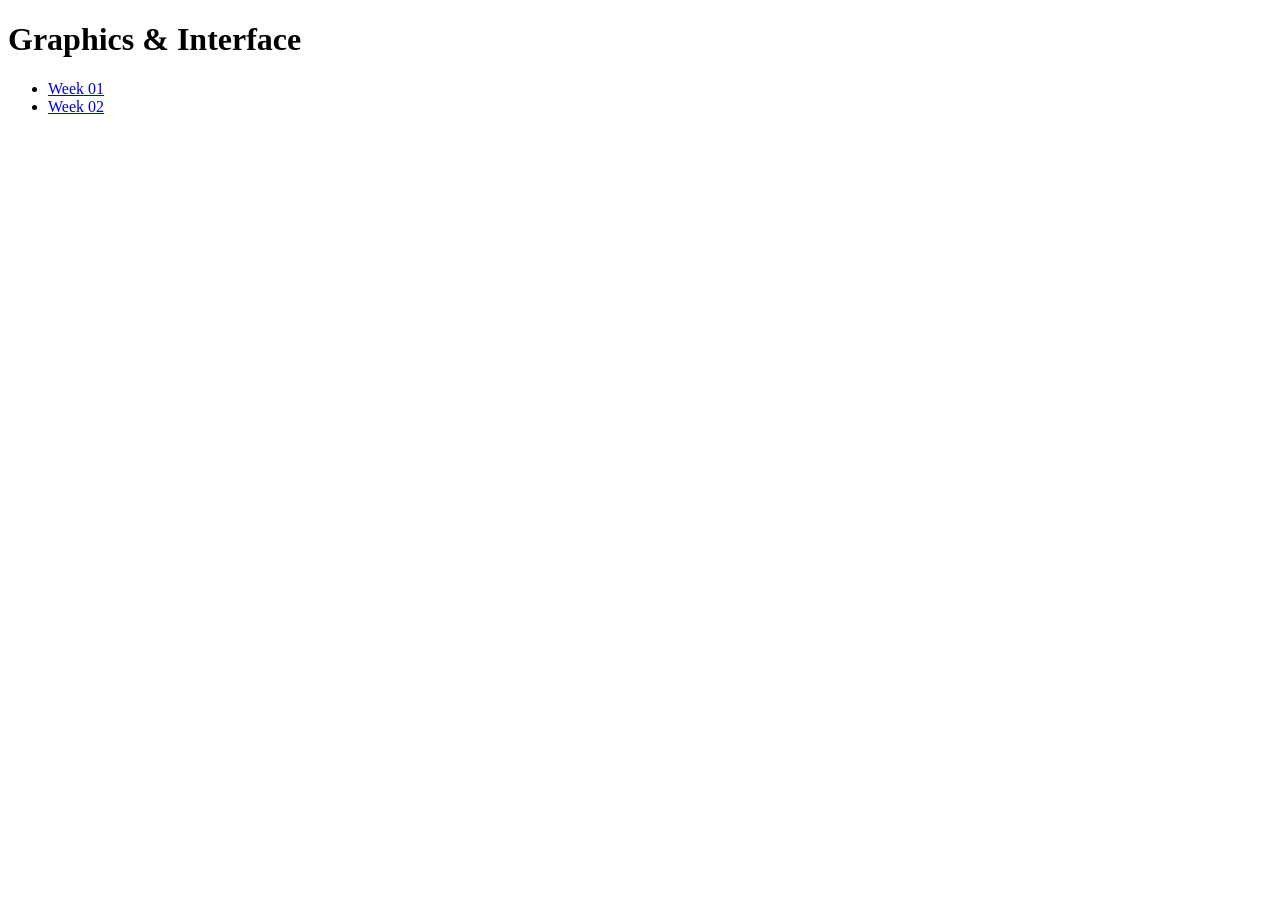
==== index.html @ 225eff64 "9" ====
<!DOCTYPE html>
<html>
<head>
<meta charset="utf-8">
<title>Graphics & Interface</title>
</head>
<body>
<h1>Graphics & Interface</h1>
<ul>
<li><a href="Week_01/index.html">Week 01</a></li>
<li><a href="Week_02/index.html">Week 02</a></li>
</ul>
</body>
</html>
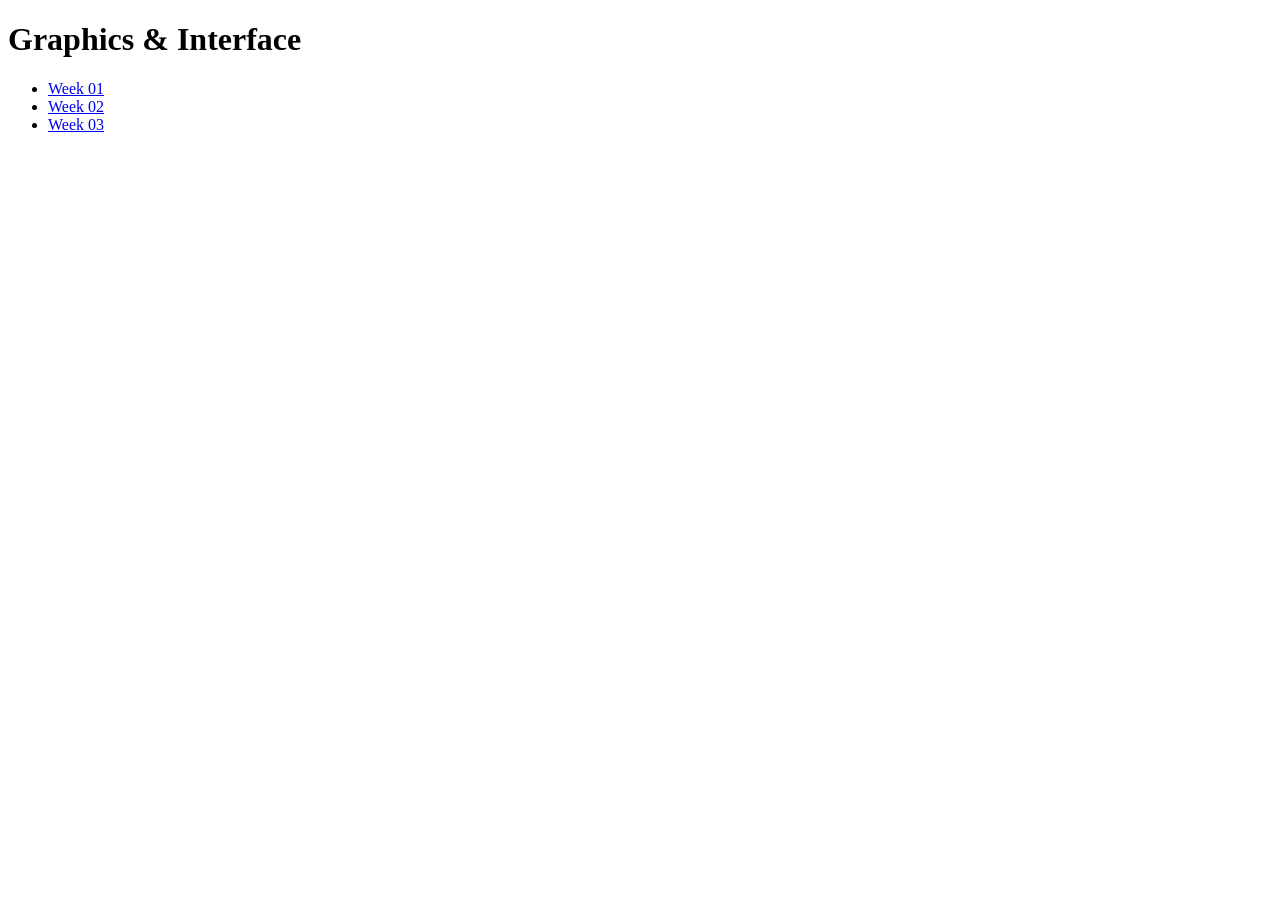
==== commit 3ce78bc0: "a" ====
--- a/index.html
+++ b/index.html
@@ -9,6 +9,7 @@
 <ul>
 <li><a href="Week_01/index.html">Week 01</a></li>
 <li><a href="Week_02/index.html">Week 02</a></li>
+<li><a href="Week_03/index.html">Week 03</a></li>
 </ul>
 </body>
 </html>
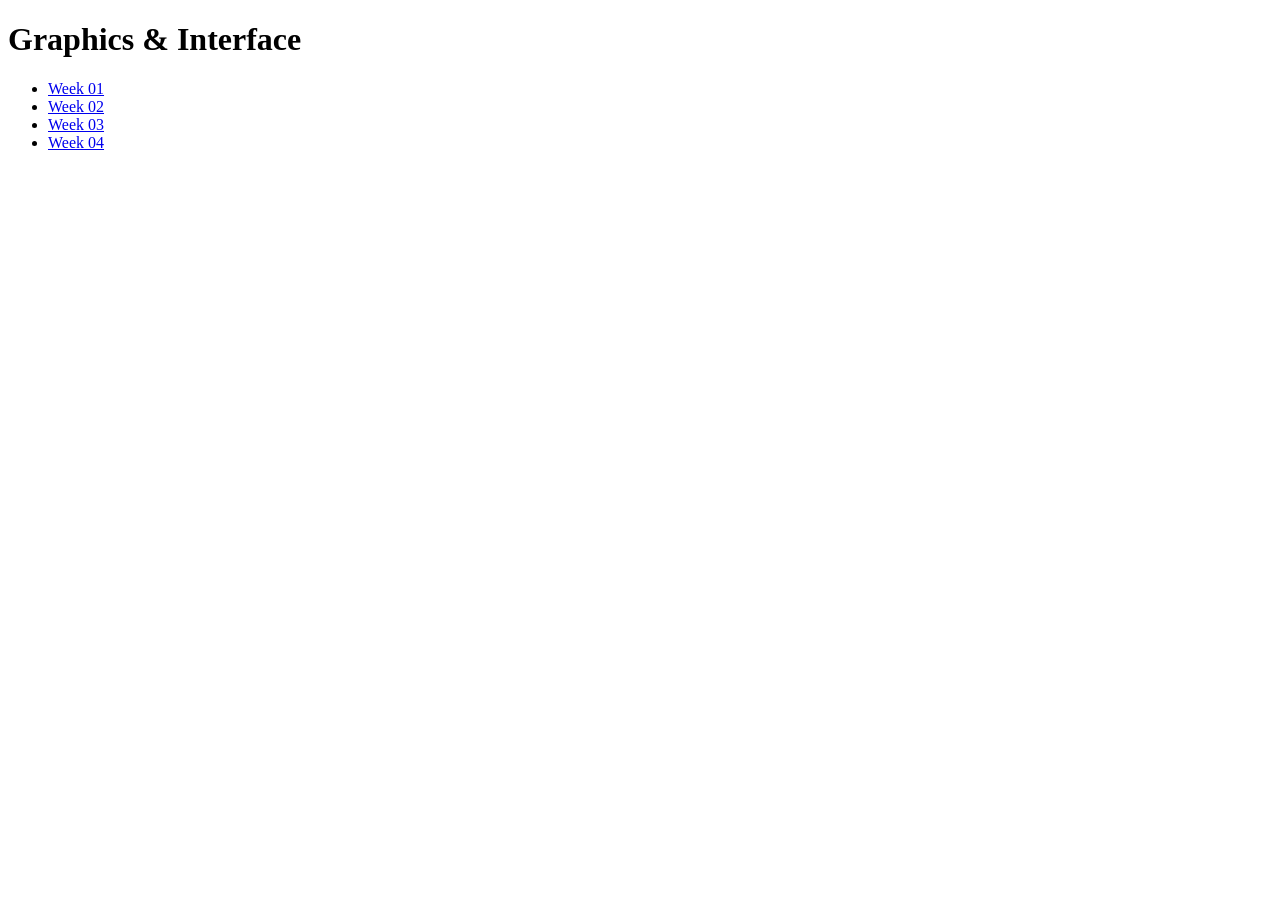
==== commit 9f9b2f46: "q q" ====
--- a/index.html
+++ b/index.html
@@ -10,6 +10,7 @@
 <li><a href="Week_01/index.html">Week 01</a></li>
 <li><a href="Week_02/index.html">Week 02</a></li>
 <li><a href="Week_03/index.html">Week 03</a></li>
+<li><a href="Week_04/render.png">Week 04</a></li>
 </ul>
 </body>
 </html>
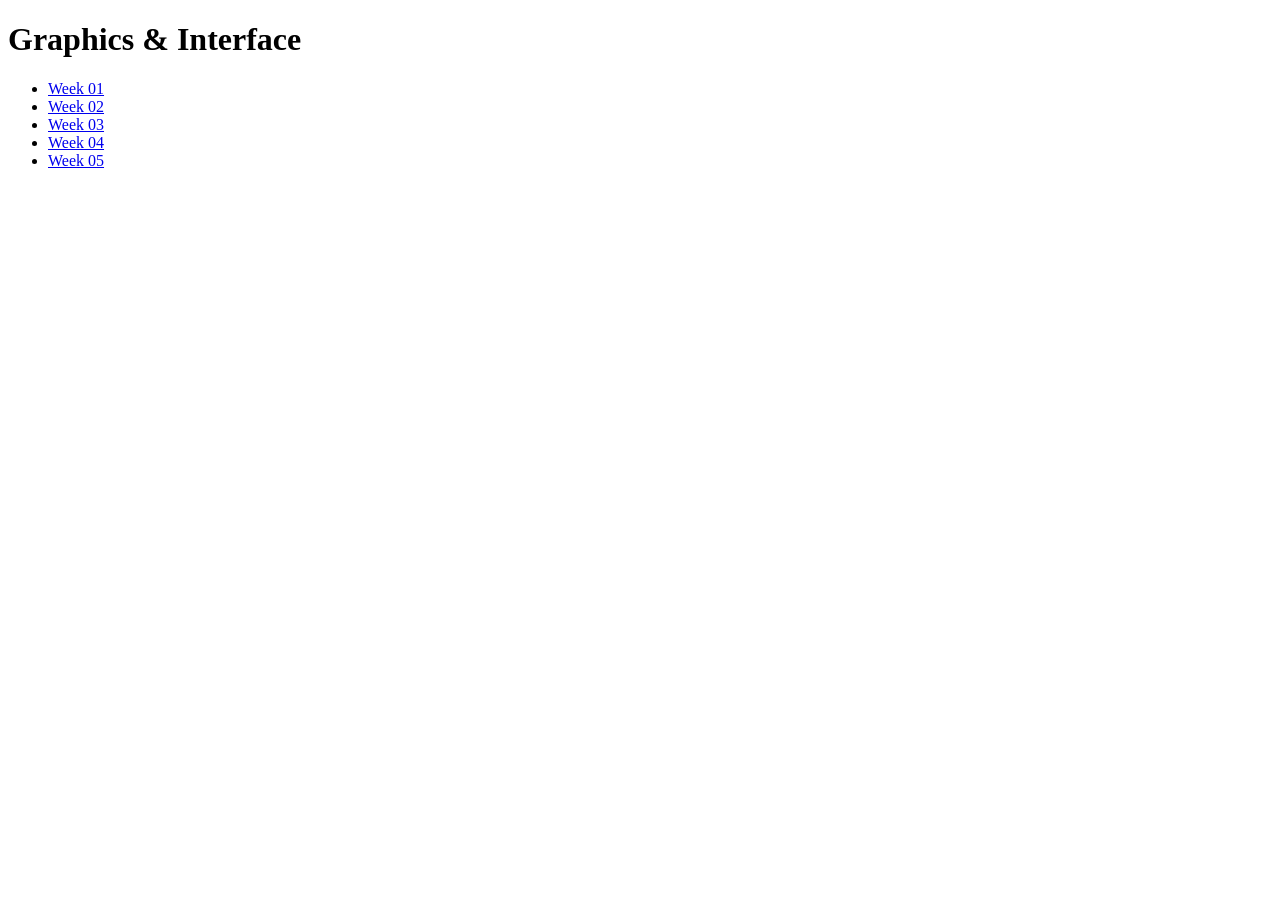
==== commit 5a82fbe6: "a" ====
--- a/index.html
+++ b/index.html
@@ -10,7 +10,8 @@
 <li><a href="Week_01/index.html">Week 01</a></li>
 <li><a href="Week_02/index.html">Week 02</a></li>
 <li><a href="Week_03/index.html">Week 03</a></li>
-<li><a href="Week_04/render.png">Week 04</a></li>
+<li><a href="Week_04/index.html">Week 04</a></li>
+<li><a href="Week_05/index.html">Week 05</a></li>
 </ul>
 </body>
 </html>
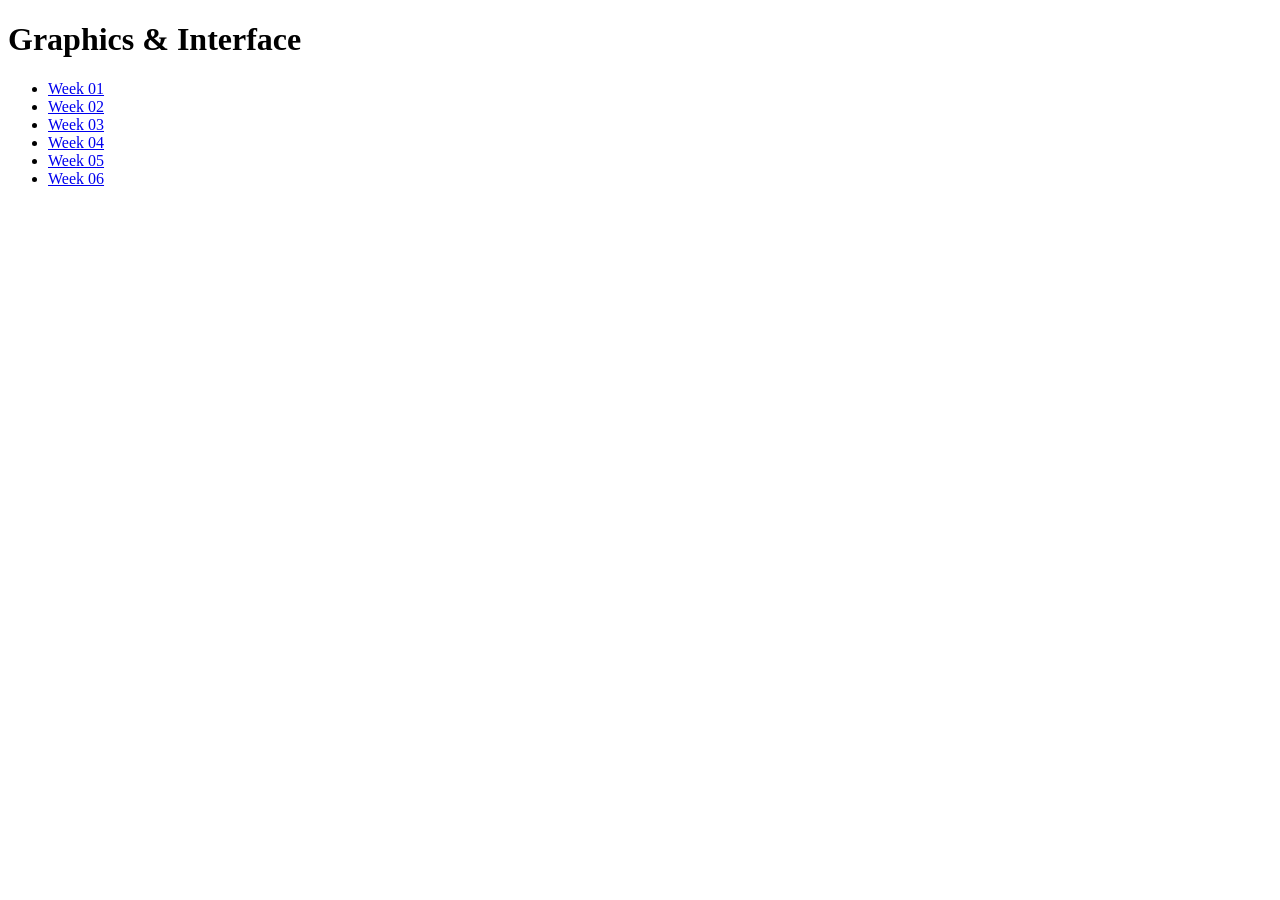
==== commit e55e0a0d: "0" ====
--- a/index.html
+++ b/index.html
@@ -12,6 +12,7 @@
 <li><a href="Week_03/index.html">Week 03</a></li>
 <li><a href="Week_04/index.html">Week 04</a></li>
 <li><a href="Week_05/index.html">Week 05</a></li>
+<li><a href="Week_06/index.html">Week 06</a></li>
 </ul>
 </body>
 </html>
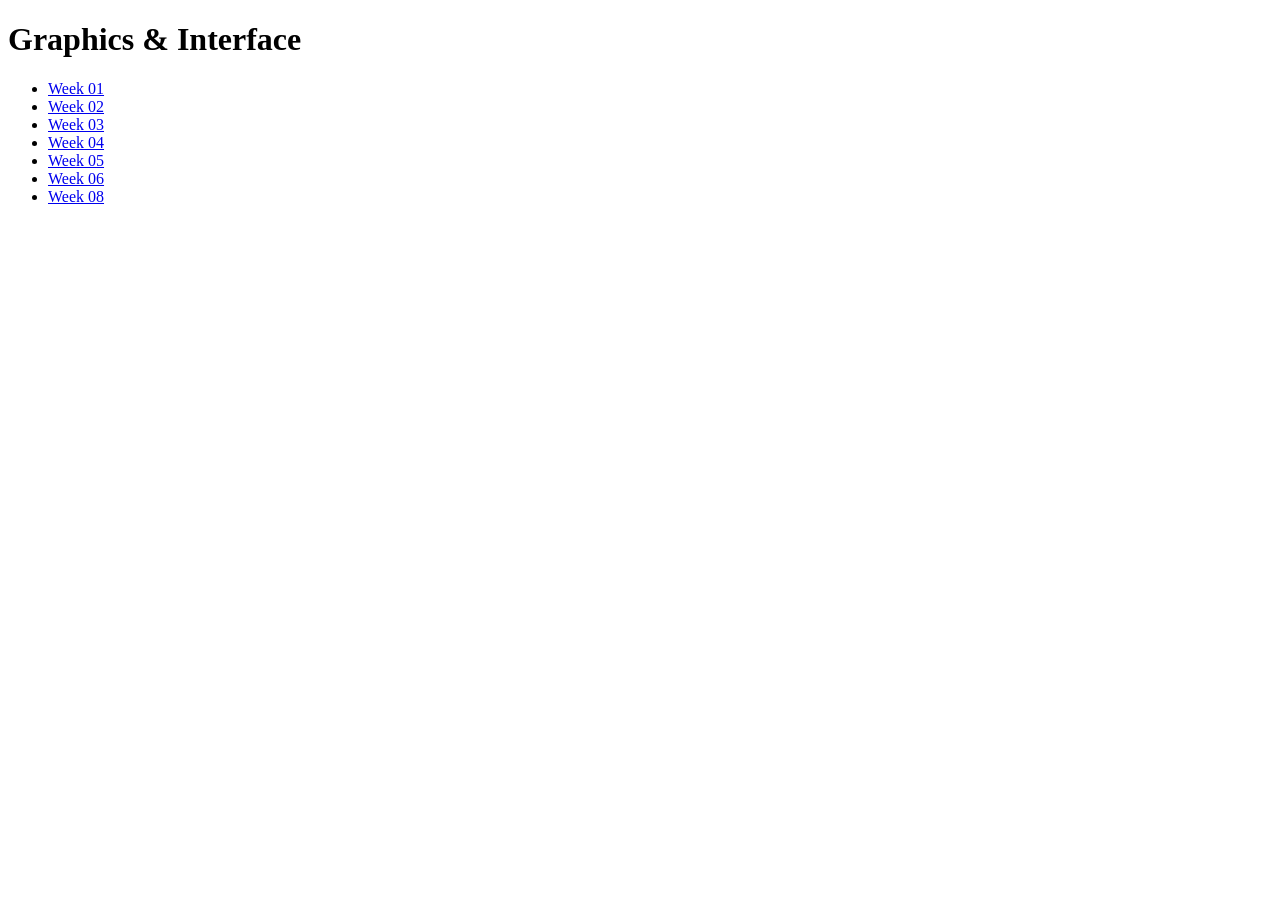
==== commit f168ce98: "1" ====
--- a/index.html
+++ b/index.html
@@ -13,6 +13,7 @@
 <li><a href="Week_04/index.html">Week 04</a></li>
 <li><a href="Week_05/index.html">Week 05</a></li>
 <li><a href="Week_06/index.html">Week 06</a></li>
+<li><a href="Week_08/index.html">Week 08</a></li>
 </ul>
 </body>
 </html>
